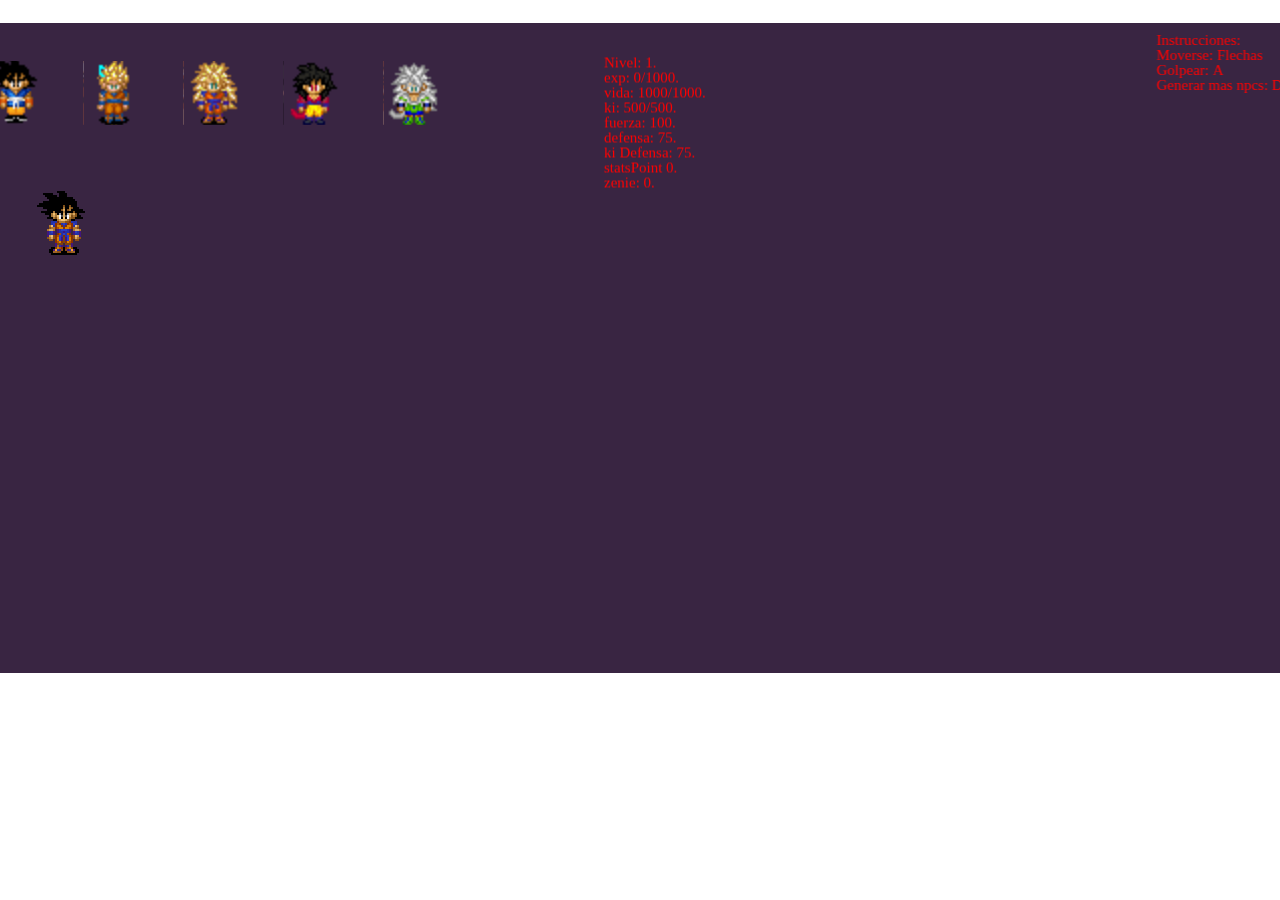
==== index.html @ 793ab295 "." ====
<!DOCTYPE html>
<html lang="es">

<head>
    <meta charset="UTF-8">
    <meta name="viewport" content="width=device-width, initial-scale=1.0">
    <meta http-equiv="X-UA-Compatible" content="ie=edge">
    <title>DragonBall Heores Unidos</title>
    <link rel="stylesheet" href="/css/main.css">
</head>

<body>
    <main>
        <div id="juego"></div>
    </main>
    <script src="/libs/phaser.min.js"></script>
    <script src="/src/init.js" type="module"></script>
</body>

</html>
---- css/main.css ----
main{
    width: 100%;
    height: 100%;
    display: flex;
    justify-content: center;
}

#juego{
    margin-top: 15px;
}
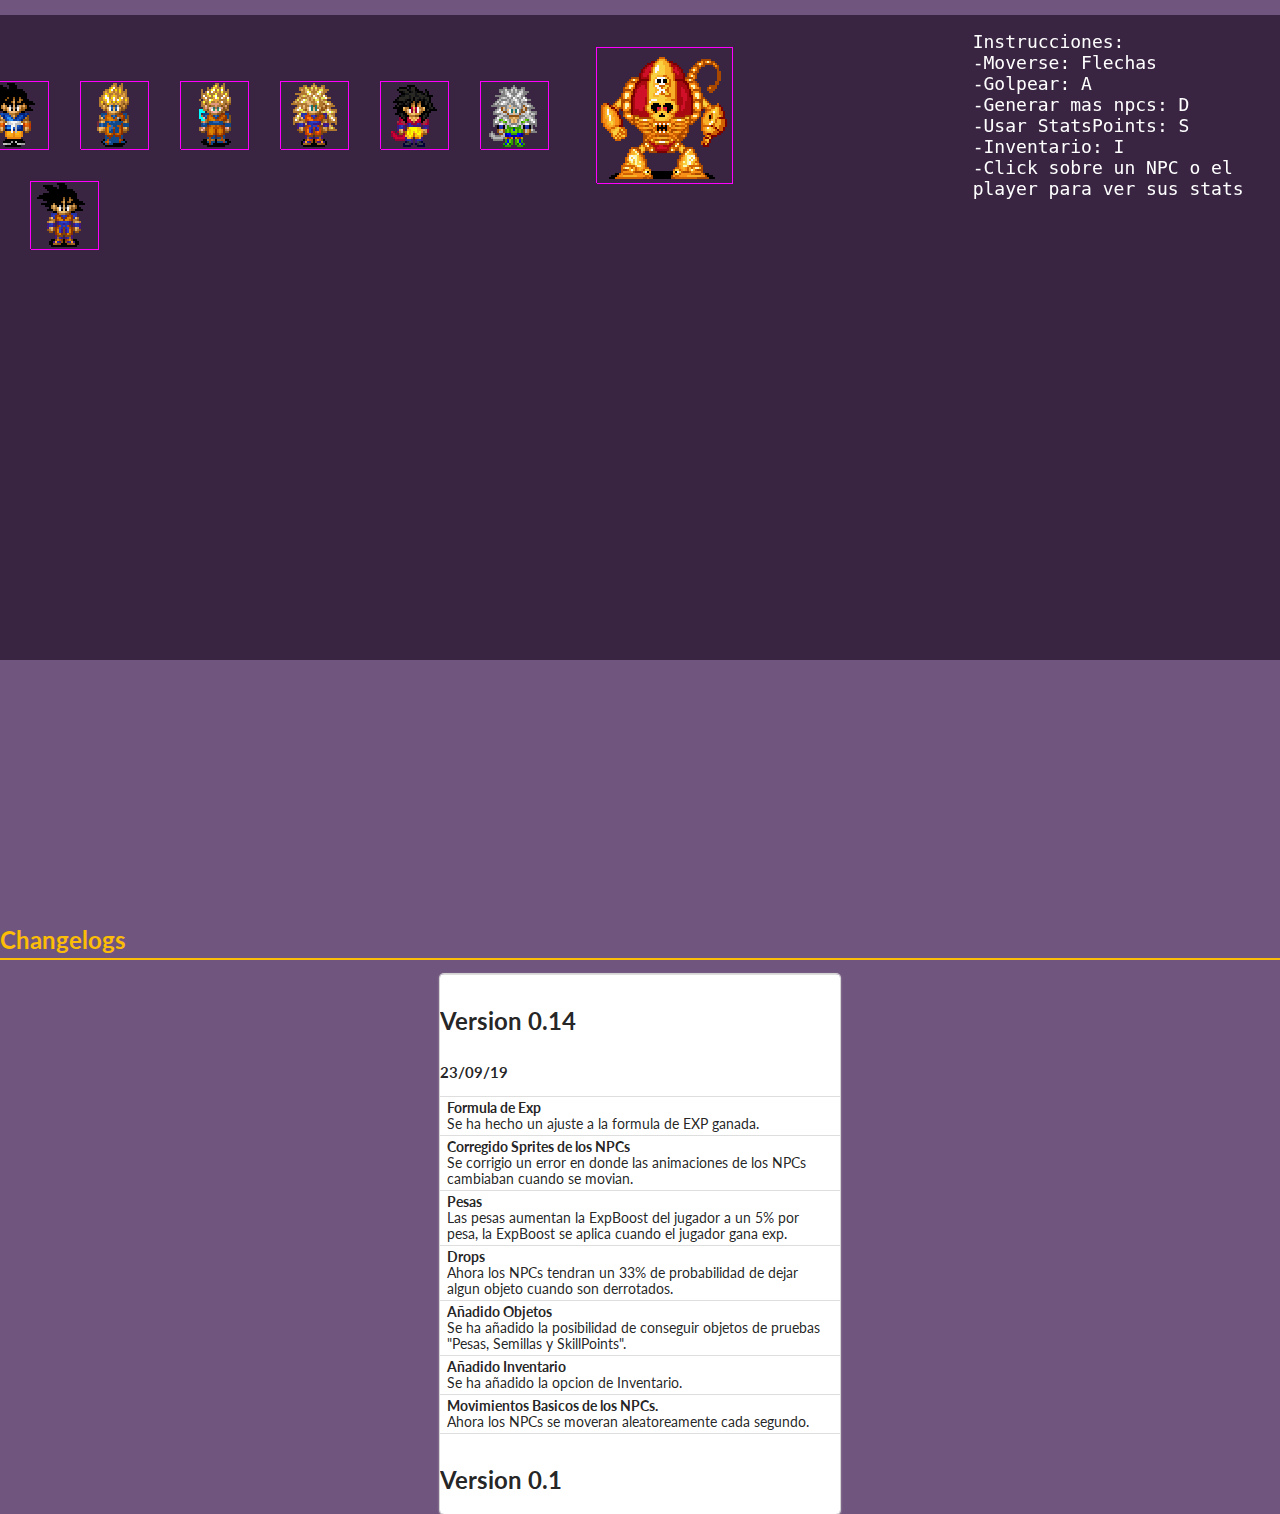
==== commit d75b1d45: "v0.14" ====
--- a/index.html
+++ b/index.html
@@ -6,15 +6,79 @@
     <meta name="viewport" content="width=device-width, initial-scale=1.0">
     <meta http-equiv="X-UA-Compatible" content="ie=edge">
     <title>DragonBall Heores Unidos</title>
-    <link rel="stylesheet" href="/css/main.css">
+    <link rel="stylesheet" href="libs/semantic.min.css">
+    <link rel="stylesheet" href="./css/main.css">
 </head>
 
 <body>
     <main>
         <div id="juego"></div>
     </main>
-    <script src="/libs/phaser.min.js"></script>
-    <script src="/src/init.js" type="module"></script>
+    <h2 class="ui header yellow dividing">Changelogs</h2>
+
+    <div id="changelogs" class="ui card">
+        <div class="ui celled list">
+            <div class="item"></div>
+            <h2>Version 0.14</h2>
+            <h4>23/09/19</h4>
+            <div class="item">
+                <div class="content">
+                    <div class="header">Formula de Exp</div>
+                    Se ha hecho un ajuste a la formula de EXP ganada.
+                </div>
+            </div>
+            <div class="item">
+                <div class="content">
+                    <div class="header">Corregido Sprites de los NPCs</div>
+                    Se corrigio un error en donde las animaciones de los NPCs cambiaban cuando se movian.
+                </div>
+            </div>
+            <div class="item">
+                <div class="content">
+                    <div class="header">Pesas</div>
+                    Las pesas aumentan la ExpBoost del jugador a un 5% por pesa, la ExpBoost se aplica cuando el jugador
+                    gana exp.
+                </div>
+            </div>
+            <div class="item">
+                <div class="content">
+                    <div class="header">Drops</div>
+                    Ahora los NPCs tendran un 33% de probabilidad de dejar algun objeto cuando son derrotados.
+                </div>
+            </div>
+            <div class="item">
+                <div class="content">
+                    <div class="header">Añadido Objetos</div>
+                    Se ha añadido la posibilidad de conseguir objetos de pruebas "Pesas, Semillas y SkillPoints".
+                </div>
+            </div>
+            <div class="item">
+                <div class="content">
+                    <div class="header">Añadido Inventario</div>
+                    Se ha añadido la opcion de Inventario.
+                </div>
+            </div>
+            <div class="item">
+                <div class="content">
+                    <div class="header">Movimientos Basicos de los NPCs.</div>
+                    Ahora los NPCs se moveran aleatoreamente cada segundo.
+                </div>
+            </div>
+            <div class="item"></div>
+            <h2>Version 0.1</h2>
+            <h4>XX/XX/XX</h4>
+            <div class="item">
+                <div class="content">
+                    <div class="header">Registro de Cambios.</div>
+                    Se inicia el registro de cambios.
+                </div>
+            </div>
+
+        </div>
+
+    </div>
+    <script src="./libs/phaser.min.js"></script>
+    <script src="./src/init.js" type="module"></script>
 </body>
 
 </html>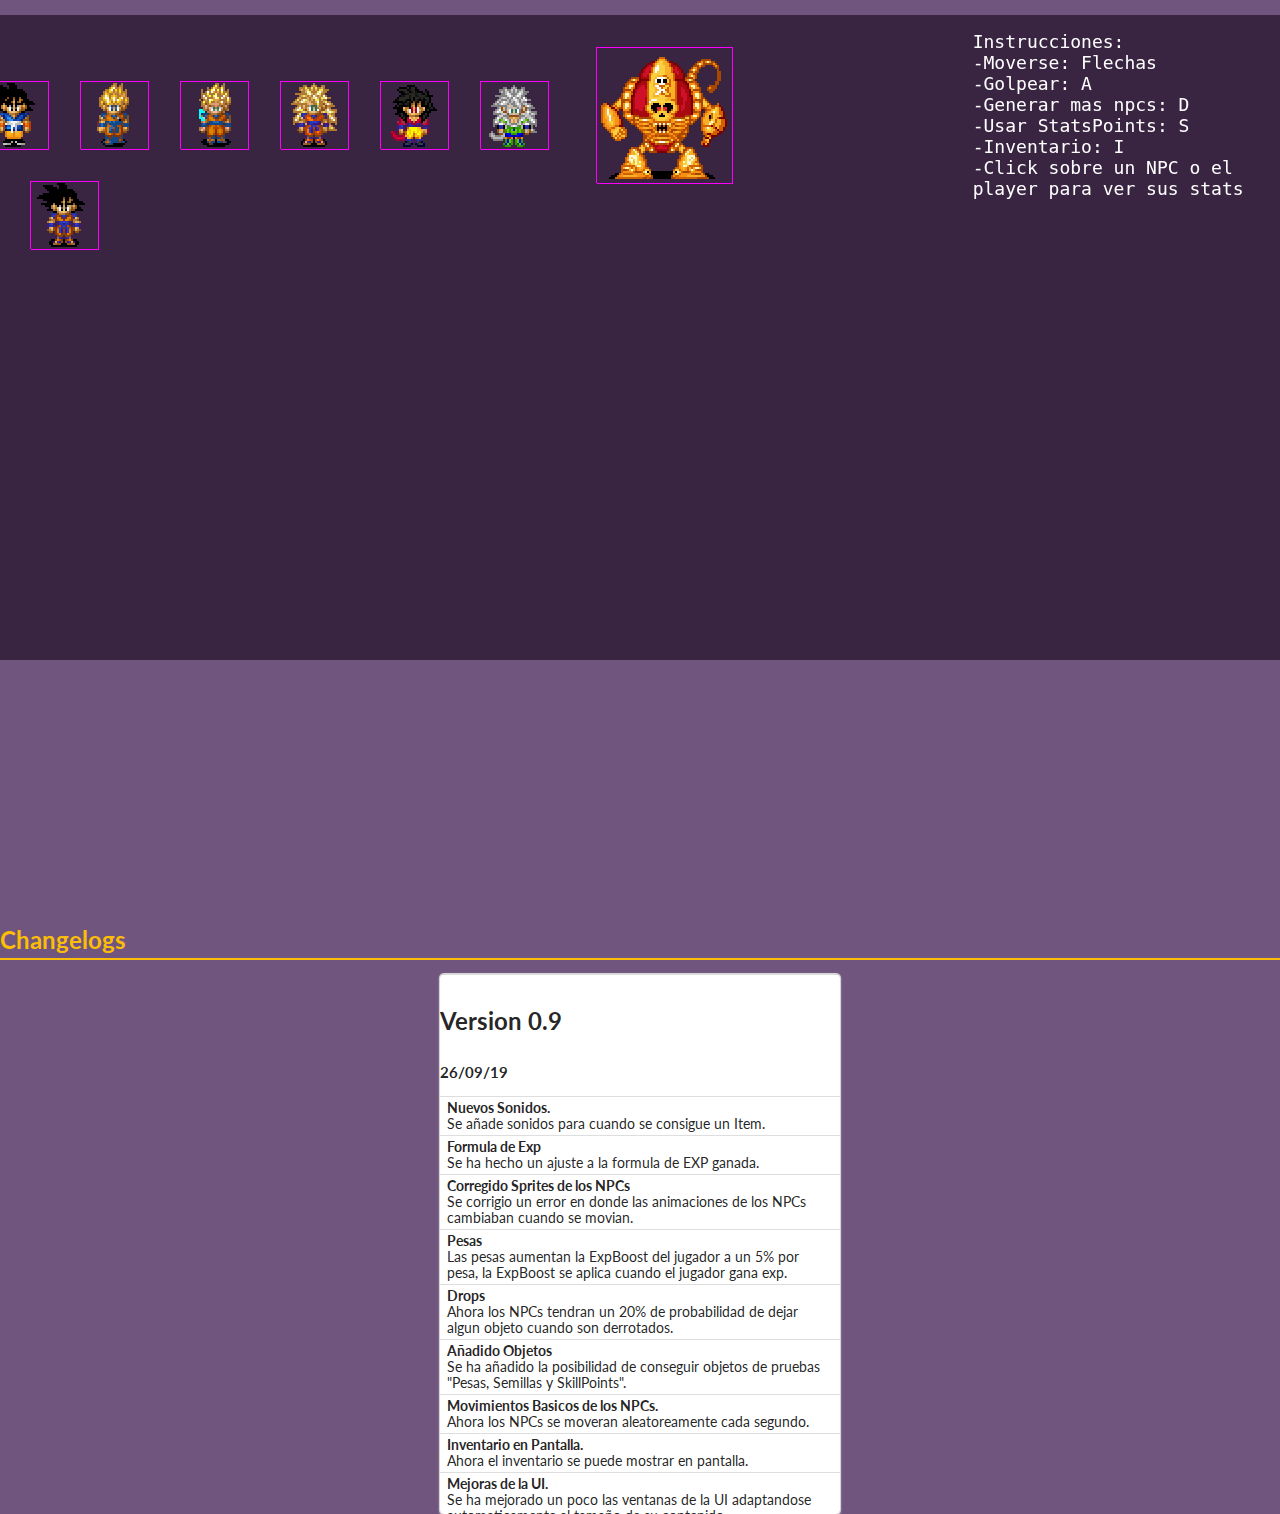
==== commit cfb418e5: "v0.9" ====
--- a/index.html
+++ b/index.html
@@ -19,8 +19,14 @@
     <div id="changelogs" class="ui card">
         <div class="ui celled list">
             <div class="item"></div>
-            <h2>Version 0.14</h2>
-            <h4>23/09/19</h4>
+            <h2>Version 0.9</h2>
+            <h4>26/09/19</h4>
+            <div class="item">
+                <div class="content">
+                    <div class="header">Nuevos Sonidos.</div>
+                    Se añade sonidos para cuando se consigue un Item.
+                </div>
+            </div>
             <div class="item">
                 <div class="content">
                     <div class="header">Formula de Exp</div>
@@ -43,7 +49,7 @@
             <div class="item">
                 <div class="content">
                     <div class="header">Drops</div>
-                    Ahora los NPCs tendran un 33% de probabilidad de dejar algun objeto cuando son derrotados.
+                    Ahora los NPCs tendran un 20% de probabilidad de dejar algun objeto cuando son derrotados.
                 </div>
             </div>
             <div class="item">
@@ -52,30 +58,308 @@
                     Se ha añadido la posibilidad de conseguir objetos de pruebas "Pesas, Semillas y SkillPoints".
                 </div>
             </div>
-            <div class="item">
-                <div class="content">
-                    <div class="header">Añadido Inventario</div>
-                    Se ha añadido la opcion de Inventario.
-                </div>
-            </div>
+
             <div class="item">
                 <div class="content">
                     <div class="header">Movimientos Basicos de los NPCs.</div>
                     Ahora los NPCs se moveran aleatoreamente cada segundo.
                 </div>
             </div>
+            <div class="item">
+                <div class="content">
+                    <div class="header">Inventario en Pantalla.</div>
+                    Ahora el inventario se puede mostrar en pantalla.
+                </div>
+            </div>
+            <div class="item">
+                <div class="content">
+                    <div class="header">Mejoras de la UI.</div>
+                    Se ha mejorado un poco las ventanas de la UI adaptandose automaticamente al tamaño de su contenido.
+                </div>
+            </div>
+            <div class="item">
+                <div class="content">
+                    <div class="header">Nuevo Framework de CSS.</div>
+                    Se ha añadido el framework CSS Semantic UI.
+                </div>
+            </div>
+            <div class="item">
+                <div class="content">
+                    <div class="header">Cambios de Diseño.</div>
+                    Se ha cambiado un poco los estilos de la pagina.
+                </div>
+            </div>
+
+            <div class="item"></div>
+            <h2>Version 0.8</h2>
+            <h4>XX/XX/XX</h4>
+            <div class="item">
+                <div class="content">
+                    <div class="header">Tiempo de espera en los Golpes.</div>
+                    Ahora los golpes tienen un tiempo de espera de 550ms.
+                </div>
+            </div>
+            <div class="item">
+                <div class="content">
+                    <div class="header">Cambios en la Generacion de nuevos NPCs.</div>
+                    Ahora cada vez que se genere nuevos NPCs sus niveles seran el doble de los anteriores.
+                </div>
+            </div>
+            <div class="item">
+                <div class="content">
+                    <div class="header">Mejor Sistema para la asignacion de los Stats Points.</div>
+                    Se ha eliminado la opcion de una nueva ventana para la asignacion de los Stats Points y se han
+                    puesto
+                    con una UI mas amigable.
+                </div>
+            </div>
+            <div class="item">
+                <div class="content">
+                    <div class="header">Formula de Daño</div>
+                    Pequeños ajustes en la formula de daño de los golpes.
+                </div>
+            </div>
+            <div class="item">
+                <div class="content">
+                    <div class="header">Stats del Jugador en UI.</div>
+                    Se ha quitado los stats del jugador de la pantalla y ahora se mostraran al hacer click en el
+                    personaje.
+                </div>
+            </div>
+            <div class="item">
+                <div class="content">
+                    <div class="header">Inventario.</div>
+                    Se añade las bases para el inventario del personaje.
+                </div>
+            </div>
+            <div class="item">
+                <div class="content">
+                    <div class="header">Cambios en la UI.</div>
+                    Ahora se puede mostrar los Stats de los NPCs en un cuadro de la UI al hacer click en ellos.
+                </div>
+            </div>
+            <div class="item">
+                <div class="content">
+                    <div class="header">Carga de Archivos.</div>
+                    Se mejora un poco la carga de archivos.
+                </div>
+            </div>
+            <div class="item">
+                <div class="content">
+                    <div class="header">Nueva UI.</div>
+                    Se añade las bases para una UI basica.
+                </div>
+            </div>
+            <div class="item">
+                <div class="content">
+                    <div class="header">Nuevos Sonidos.</div>
+                    Se añade sonidos para los golpes, cuando se sube de nivel y cuando se es golpeado.
+                </div>
+            </div>
+            <div class="item">
+                <div class="content">
+                    <div class="header">Sonidos.</div>
+                    Se añade las bases para sonidos al juego.
+                </div>
+            </div>
+            <div class="item"></div>
+            <h2>Version 0.7.1</h2>
+            <h4>XX/XX/XX</h4>
+            <div class="item">
+                <div class="content">
+                    <div class="header">Prevencion de Bugs en la ventana de Stats Points.</div>
+                    Si el jugador cambia de ventana en la asignacion de Stats Points, esta se cerrara para evitar
+                    errores.
+                </div>
+            </div>
+            <div class="item"></div>
+            <h2>Version 0.7</h2>
+            <h4>XX/XX/XX</h4>
+            <div class="item">
+                <div class="content">
+                    <div class="header">Mejora en la ventana de Stats Points.</div>
+                    Se mejora el diseño de la ventana de asignacion de Stats Points.
+                </div>
+            </div>
+            <div class="item"></div>
+            <h2>Version 0.6</h2>
+            <h4>XX/XX/XX</h4>
+            <div class="item">
+                <div class="content">
+                    <div class="header">Nueva Ventana.</div>
+                    Se añade una nueva ventana para el reparto de los Stats Points.
+                </div>
+            </div>
+            <div class="item">
+                <div class="content">
+                    <div class="header">Mecanica Base de los Stats Points.</div>
+                    Se añade la mecanica para repartir los Stats Points ganados al subir de nivel en los stats base.
+                </div>
+            </div>
+            <div class="item">
+                <div class="content">
+                    <div class="header">Stats Points.</div>
+                    Se añade los Stats Points a los Stats del Jugador.
+                </div>
+            </div>
+            <div class="item"></div>
+            <h2>Version 0.5</h2>
+            <h4>XX/XX/XX</h4>
+            <div class="item">
+                <div class="content">
+                    <div class="header">Mensajes en Pantalla.</div>
+                    Se ha mejorado el sistema para mostrar mensajes en pantalla.
+                </div>
+            </div>
+            <div class="item"></div>
+            <h2>Version 0.4</h2>
+            <h4>XX/XX/XX</h4>
+            <div class="item">
+                <div class="content">
+                    <div class="header">Correccion de Sprite.</div>
+                    Se corrige el sprite inicial del Golden Destroyer.
+                </div>
+            </div>
+            <div class="item"></div>
+            <h2>Version 0.3</h2>
+            <h4>XX/XX/XX</h4>
+            <div class="item">
+                <div class="content">
+                    <div class="header">Correccion de Bugs.</div>
+                    Se corrige un error en la generacion de mas NPCs.
+                </div>
+            </div>
+            <div class="item">
+                <div class="content">
+                    <div class="header">Mostrar Info en Pantalla.</div>
+                    Se muestra el daño causado, la exp ganada y los zenies recogidos en pantalla.
+                </div>
+            </div>
+            <div class="item">
+                <div class="content">
+                    <div class="header">Nuevos NPCs.</div>
+                    Se añaden los NPCs "Golden Destroyer" y "Goku SSJ"
+                </div>
+            </div>
+            <div class="item">
+                <div class="content">
+                    <div class="header">Correccion de Sprites.</div>
+                    Se corrigen algunos errores en los sprites y se escalan de 34x34px a 68x68px.
+                </div>
+            </div>
+            <div class="item"></div>
+            <h2>Version 0.2</h2>
+            <h4>XX/XX/XX</h4>
+            <div class="item">
+                <div class="content">
+                    <div class="header">Pantalla de Carga.</div>
+                    Se añade pantalla de carga al comienzo en la carga de archivos.
+                </div>
+            </div>
+            <div class="item"></div>
+            <h2>Version 0.1.1</h2>
+            <h4>XX/XX/XX</h4>
+            <div class="item">
+                <div class="content">
+                    <div class="header">Error de Rutas.</div>
+                    Se corrige un error en las rutas de los archivos.
+                </div>
+            </div>
             <div class="item"></div>
             <h2>Version 0.1</h2>
             <h4>XX/XX/XX</h4>
+            <div class="item">
+                <div class="content">
+                    <div class="header">Formula de Daño.</div>
+                    Se crea la formula basica de daño de los golpes.
+                </div>
+            </div>
+            <div class="item">
+                <div class="content">
+                    <div class="header">Zenie, EXP y Subir de Nivel.</div>
+                    Se añade la mecanica para ganar exp, zenie y subir de nivel del personaje.
+                </div>
+            </div>
+            <div class="item">
+                <div class="content">
+                    <div class="header">Enemigos de Prueba.</div>
+                    Se agrega la opcion de generar mas enemigos(para pruebas).
+                </div>
+            </div>
+            <div class="item">
+                <div class="content">
+                    <div class="header">Colisiones Basicas.</div>
+                    Se han implementado la deteccion de colisiones basicas del personaje con los NPCs para poderle
+                    atacar.
+                </div>
+            </div>
+            <div class="item">
+                <div class="content">
+                    <div class="header">Atacar.</div>
+                    Se coloca la posibilidad de golpear con el personaje.
+                </div>
+            </div>
+            <div class="item">
+                <div class="content">
+                    <div class="header">Stats.</div>
+                    Se colocan los stats del personaje en la pantalla en texto.
+                </div>
+            </div>
+            <div class="item">
+                <div class="content">
+                    <div class="header">Intrucciones.</div>
+                    Se colocan las instrucciones basicas del juego en pantalla.
+                </div>
+            </div>
+            <div class="item">
+                <div class="content">
+                    <div class="header">Nuevos Enemigos.</div>
+                    Se colocan a "Goku Adulto GT, Goku SS2, Goku SS3, Goku SS4 y Goku SS5" como NPC.
+                </div>
+            </div>
+            <div class="item">
+                <div class="content">
+                    <div class="header">Enemigos.</div>
+                    Se añaden las bases para los npcs enemigos.
+                </div>
+            </div>
+            <div class="item">
+                <div class="content">
+                    <div class="header">Añadido el Personaje a la pantalla.</div>
+                    Se añade el personaje principal (Goku dbz) al juego.
+                </div>
+            </div>
+            <div class="item">
+                <div class="content">
+                    <div class="header">Mecanica de Movimientos.</div>
+                    Se han puestos las mecanicas para que el personaje se pueda mover con los controles.
+                </div>
+            </div>
+            <div class="item">
+                <div class="content">
+                    <div class="header">Controles.</div>
+                    Se han añadido los controles basicos para mover al personaje.
+                </div>
+            </div>
+            <div class="item">
+                <div class="content">
+                    <div class="header">Estilos Basicos.</div>
+                    Se han colocado los estilos basicos de la pagina.
+                </div>
+            </div>
+            <div class="item">
+                <div class="content">
+                    <div class="header">Framework Phaser.</div>
+                    Se toma como motor de juego el framework Phaser v3.19.0.
+                </div>
+            </div>
             <div class="item">
                 <div class="content">
                     <div class="header">Registro de Cambios.</div>
                     Se inicia el registro de cambios.
                 </div>
             </div>
-
         </div>
-
     </div>
     <script src="./libs/phaser.min.js"></script>
     <script src="./src/init.js" type="module"></script>
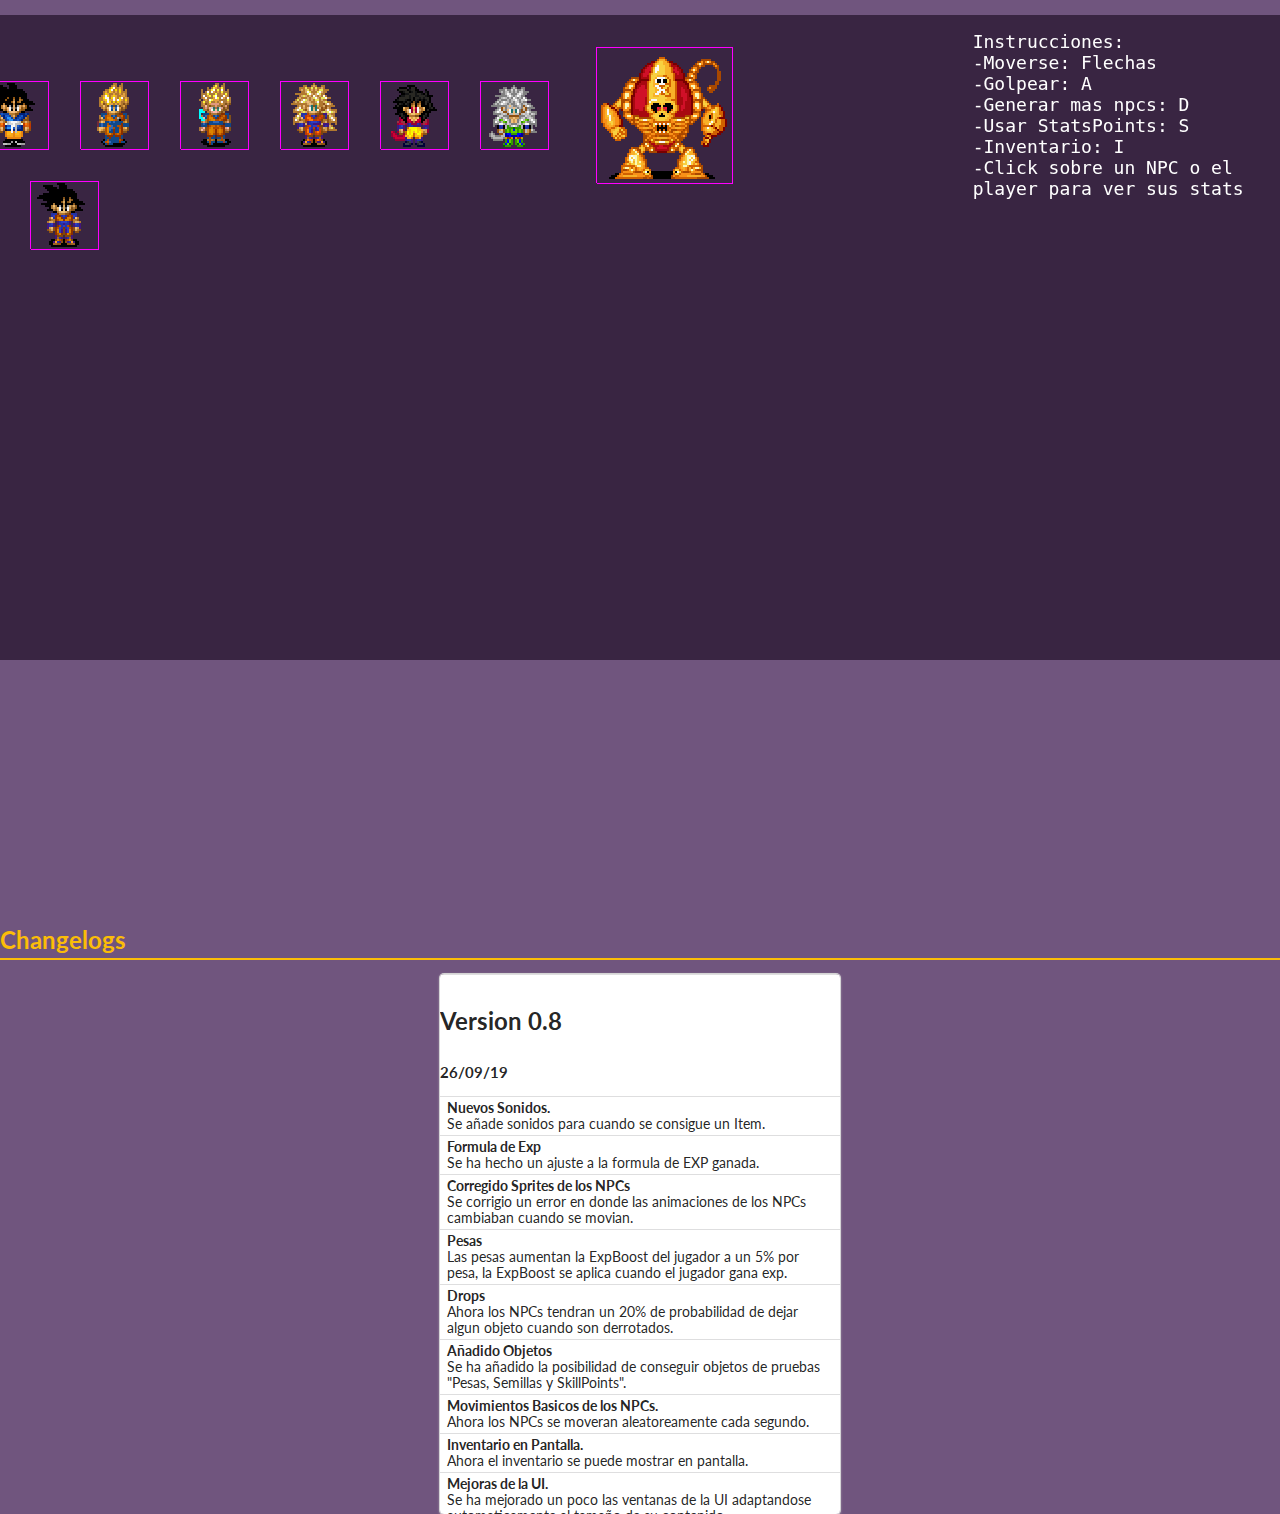
==== commit bc7ab572: "v0.8" ====
--- a/index.html
+++ b/index.html
@@ -19,7 +19,7 @@
     <div id="changelogs" class="ui card">
         <div class="ui celled list">
             <div class="item"></div>
-            <h2>Version 0.9</h2>
+            <h2>Version 0.8</h2>
             <h4>26/09/19</h4>
             <div class="item">
                 <div class="content">
@@ -58,7 +58,6 @@
                     Se ha añadido la posibilidad de conseguir objetos de pruebas "Pesas, Semillas y SkillPoints".
                 </div>
             </div>
-
             <div class="item">
                 <div class="content">
                     <div class="header">Movimientos Basicos de los NPCs.</div>
@@ -89,10 +88,6 @@
                     Se ha cambiado un poco los estilos de la pagina.
                 </div>
             </div>
-
-            <div class="item"></div>
-            <h2>Version 0.8</h2>
-            <h4>XX/XX/XX</h4>
             <div class="item">
                 <div class="content">
                     <div class="header">Tiempo de espera en los Golpes.</div>
@@ -163,8 +158,8 @@
                 </div>
             </div>
             <div class="item"></div>
-            <h2>Version 0.7.1</h2>
-            <h4>XX/XX/XX</h4>
+            <h2>Version 0.7</h2>
+            <h4>23/09/19</h4>
             <div class="item">
                 <div class="content">
                     <div class="header">Prevencion de Bugs en la ventana de Stats Points.</div>
@@ -172,9 +167,6 @@
                     errores.
                 </div>
             </div>
-            <div class="item"></div>
-            <h2>Version 0.7</h2>
-            <h4>XX/XX/XX</h4>
             <div class="item">
                 <div class="content">
                     <div class="header">Mejora en la ventana de Stats Points.</div>
@@ -183,7 +175,7 @@
             </div>
             <div class="item"></div>
             <h2>Version 0.6</h2>
-            <h4>XX/XX/XX</h4>
+            <h4>20/09/19</h4>
             <div class="item">
                 <div class="content">
                     <div class="header">Nueva Ventana.</div>
@@ -204,7 +196,7 @@
             </div>
             <div class="item"></div>
             <h2>Version 0.5</h2>
-            <h4>XX/XX/XX</h4>
+            <h4>13/09/19</h4>
             <div class="item">
                 <div class="content">
                     <div class="header">Mensajes en Pantalla.</div>
@@ -213,7 +205,7 @@
             </div>
             <div class="item"></div>
             <h2>Version 0.4</h2>
-            <h4>XX/XX/XX</h4>
+            <h4>12/09/19</h4>
             <div class="item">
                 <div class="content">
                     <div class="header">Correccion de Sprite.</div>
@@ -222,7 +214,7 @@
             </div>
             <div class="item"></div>
             <h2>Version 0.3</h2>
-            <h4>XX/XX/XX</h4>
+            <h4>09/09/19</h4>
             <div class="item">
                 <div class="content">
                     <div class="header">Correccion de Bugs.</div>
@@ -249,7 +241,7 @@
             </div>
             <div class="item"></div>
             <h2>Version 0.2</h2>
-            <h4>XX/XX/XX</h4>
+            <h4>08/09/19</h4>
             <div class="item">
                 <div class="content">
                     <div class="header">Pantalla de Carga.</div>
@@ -257,17 +249,14 @@
                 </div>
             </div>
             <div class="item"></div>
-            <h2>Version 0.1.1</h2>
-            <h4>XX/XX/XX</h4>
+            <h2>Version 0.1</h2>
+            <h4>07/09/19</h4>
             <div class="item">
                 <div class="content">
                     <div class="header">Error de Rutas.</div>
                     Se corrige un error en las rutas de los archivos.
                 </div>
             </div>
-            <div class="item"></div>
-            <h2>Version 0.1</h2>
-            <h4>XX/XX/XX</h4>
             <div class="item">
                 <div class="content">
                     <div class="header">Formula de Daño.</div>
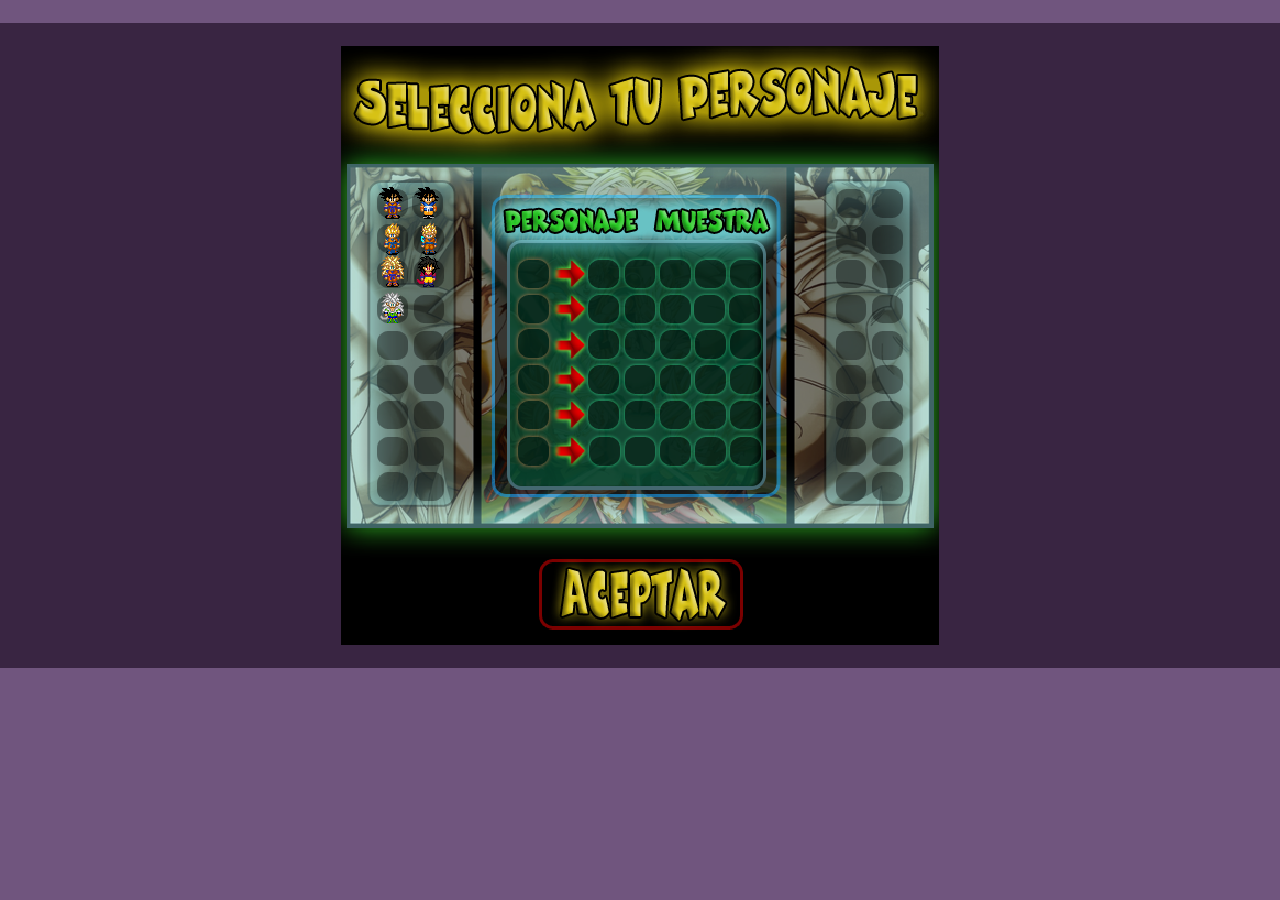
==== commit ea4074df: "v0.9" ====
--- a/index.html
+++ b/index.html
@@ -6,7 +6,6 @@
     <meta name="viewport" content="width=device-width, initial-scale=1.0">
     <meta http-equiv="X-UA-Compatible" content="ie=edge">
     <title>DragonBall Heores Unidos</title>
-    <link rel="stylesheet" href="libs/semantic.min.css">
     <link rel="stylesheet" href="./css/main.css">
 </head>
 
@@ -14,342 +13,6 @@
     <main>
         <div id="juego"></div>
     </main>
-    <h2 class="ui header yellow dividing">Changelogs</h2>
-
-    <div id="changelogs" class="ui card">
-        <div class="ui celled list">
-            <div class="item"></div>
-            <h2>Version 0.8</h2>
-            <h4>26/09/19</h4>
-            <div class="item">
-                <div class="content">
-                    <div class="header">Nuevos Sonidos.</div>
-                    Se añade sonidos para cuando se consigue un Item.
-                </div>
-            </div>
-            <div class="item">
-                <div class="content">
-                    <div class="header">Formula de Exp</div>
-                    Se ha hecho un ajuste a la formula de EXP ganada.
-                </div>
-            </div>
-            <div class="item">
-                <div class="content">
-                    <div class="header">Corregido Sprites de los NPCs</div>
-                    Se corrigio un error en donde las animaciones de los NPCs cambiaban cuando se movian.
-                </div>
-            </div>
-            <div class="item">
-                <div class="content">
-                    <div class="header">Pesas</div>
-                    Las pesas aumentan la ExpBoost del jugador a un 5% por pesa, la ExpBoost se aplica cuando el jugador
-                    gana exp.
-                </div>
-            </div>
-            <div class="item">
-                <div class="content">
-                    <div class="header">Drops</div>
-                    Ahora los NPCs tendran un 20% de probabilidad de dejar algun objeto cuando son derrotados.
-                </div>
-            </div>
-            <div class="item">
-                <div class="content">
-                    <div class="header">Añadido Objetos</div>
-                    Se ha añadido la posibilidad de conseguir objetos de pruebas "Pesas, Semillas y SkillPoints".
-                </div>
-            </div>
-            <div class="item">
-                <div class="content">
-                    <div class="header">Movimientos Basicos de los NPCs.</div>
-                    Ahora los NPCs se moveran aleatoreamente cada segundo.
-                </div>
-            </div>
-            <div class="item">
-                <div class="content">
-                    <div class="header">Inventario en Pantalla.</div>
-                    Ahora el inventario se puede mostrar en pantalla.
-                </div>
-            </div>
-            <div class="item">
-                <div class="content">
-                    <div class="header">Mejoras de la UI.</div>
-                    Se ha mejorado un poco las ventanas de la UI adaptandose automaticamente al tamaño de su contenido.
-                </div>
-            </div>
-            <div class="item">
-                <div class="content">
-                    <div class="header">Nuevo Framework de CSS.</div>
-                    Se ha añadido el framework CSS Semantic UI.
-                </div>
-            </div>
-            <div class="item">
-                <div class="content">
-                    <div class="header">Cambios de Diseño.</div>
-                    Se ha cambiado un poco los estilos de la pagina.
-                </div>
-            </div>
-            <div class="item">
-                <div class="content">
-                    <div class="header">Tiempo de espera en los Golpes.</div>
-                    Ahora los golpes tienen un tiempo de espera de 550ms.
-                </div>
-            </div>
-            <div class="item">
-                <div class="content">
-                    <div class="header">Cambios en la Generacion de nuevos NPCs.</div>
-                    Ahora cada vez que se genere nuevos NPCs sus niveles seran el doble de los anteriores.
-                </div>
-            </div>
-            <div class="item">
-                <div class="content">
-                    <div class="header">Mejor Sistema para la asignacion de los Stats Points.</div>
-                    Se ha eliminado la opcion de una nueva ventana para la asignacion de los Stats Points y se han
-                    puesto
-                    con una UI mas amigable.
-                </div>
-            </div>
-            <div class="item">
-                <div class="content">
-                    <div class="header">Formula de Daño</div>
-                    Pequeños ajustes en la formula de daño de los golpes.
-                </div>
-            </div>
-            <div class="item">
-                <div class="content">
-                    <div class="header">Stats del Jugador en UI.</div>
-                    Se ha quitado los stats del jugador de la pantalla y ahora se mostraran al hacer click en el
-                    personaje.
-                </div>
-            </div>
-            <div class="item">
-                <div class="content">
-                    <div class="header">Inventario.</div>
-                    Se añade las bases para el inventario del personaje.
-                </div>
-            </div>
-            <div class="item">
-                <div class="content">
-                    <div class="header">Cambios en la UI.</div>
-                    Ahora se puede mostrar los Stats de los NPCs en un cuadro de la UI al hacer click en ellos.
-                </div>
-            </div>
-            <div class="item">
-                <div class="content">
-                    <div class="header">Carga de Archivos.</div>
-                    Se mejora un poco la carga de archivos.
-                </div>
-            </div>
-            <div class="item">
-                <div class="content">
-                    <div class="header">Nueva UI.</div>
-                    Se añade las bases para una UI basica.
-                </div>
-            </div>
-            <div class="item">
-                <div class="content">
-                    <div class="header">Nuevos Sonidos.</div>
-                    Se añade sonidos para los golpes, cuando se sube de nivel y cuando se es golpeado.
-                </div>
-            </div>
-            <div class="item">
-                <div class="content">
-                    <div class="header">Sonidos.</div>
-                    Se añade las bases para sonidos al juego.
-                </div>
-            </div>
-            <div class="item"></div>
-            <h2>Version 0.7</h2>
-            <h4>23/09/19</h4>
-            <div class="item">
-                <div class="content">
-                    <div class="header">Prevencion de Bugs en la ventana de Stats Points.</div>
-                    Si el jugador cambia de ventana en la asignacion de Stats Points, esta se cerrara para evitar
-                    errores.
-                </div>
-            </div>
-            <div class="item">
-                <div class="content">
-                    <div class="header">Mejora en la ventana de Stats Points.</div>
-                    Se mejora el diseño de la ventana de asignacion de Stats Points.
-                </div>
-            </div>
-            <div class="item"></div>
-            <h2>Version 0.6</h2>
-            <h4>20/09/19</h4>
-            <div class="item">
-                <div class="content">
-                    <div class="header">Nueva Ventana.</div>
-                    Se añade una nueva ventana para el reparto de los Stats Points.
-                </div>
-            </div>
-            <div class="item">
-                <div class="content">
-                    <div class="header">Mecanica Base de los Stats Points.</div>
-                    Se añade la mecanica para repartir los Stats Points ganados al subir de nivel en los stats base.
-                </div>
-            </div>
-            <div class="item">
-                <div class="content">
-                    <div class="header">Stats Points.</div>
-                    Se añade los Stats Points a los Stats del Jugador.
-                </div>
-            </div>
-            <div class="item"></div>
-            <h2>Version 0.5</h2>
-            <h4>13/09/19</h4>
-            <div class="item">
-                <div class="content">
-                    <div class="header">Mensajes en Pantalla.</div>
-                    Se ha mejorado el sistema para mostrar mensajes en pantalla.
-                </div>
-            </div>
-            <div class="item"></div>
-            <h2>Version 0.4</h2>
-            <h4>12/09/19</h4>
-            <div class="item">
-                <div class="content">
-                    <div class="header">Correccion de Sprite.</div>
-                    Se corrige el sprite inicial del Golden Destroyer.
-                </div>
-            </div>
-            <div class="item"></div>
-            <h2>Version 0.3</h2>
-            <h4>09/09/19</h4>
-            <div class="item">
-                <div class="content">
-                    <div class="header">Correccion de Bugs.</div>
-                    Se corrige un error en la generacion de mas NPCs.
-                </div>
-            </div>
-            <div class="item">
-                <div class="content">
-                    <div class="header">Mostrar Info en Pantalla.</div>
-                    Se muestra el daño causado, la exp ganada y los zenies recogidos en pantalla.
-                </div>
-            </div>
-            <div class="item">
-                <div class="content">
-                    <div class="header">Nuevos NPCs.</div>
-                    Se añaden los NPCs "Golden Destroyer" y "Goku SSJ"
-                </div>
-            </div>
-            <div class="item">
-                <div class="content">
-                    <div class="header">Correccion de Sprites.</div>
-                    Se corrigen algunos errores en los sprites y se escalan de 34x34px a 68x68px.
-                </div>
-            </div>
-            <div class="item"></div>
-            <h2>Version 0.2</h2>
-            <h4>08/09/19</h4>
-            <div class="item">
-                <div class="content">
-                    <div class="header">Pantalla de Carga.</div>
-                    Se añade pantalla de carga al comienzo en la carga de archivos.
-                </div>
-            </div>
-            <div class="item"></div>
-            <h2>Version 0.1</h2>
-            <h4>07/09/19</h4>
-            <div class="item">
-                <div class="content">
-                    <div class="header">Error de Rutas.</div>
-                    Se corrige un error en las rutas de los archivos.
-                </div>
-            </div>
-            <div class="item">
-                <div class="content">
-                    <div class="header">Formula de Daño.</div>
-                    Se crea la formula basica de daño de los golpes.
-                </div>
-            </div>
-            <div class="item">
-                <div class="content">
-                    <div class="header">Zenie, EXP y Subir de Nivel.</div>
-                    Se añade la mecanica para ganar exp, zenie y subir de nivel del personaje.
-                </div>
-            </div>
-            <div class="item">
-                <div class="content">
-                    <div class="header">Enemigos de Prueba.</div>
-                    Se agrega la opcion de generar mas enemigos(para pruebas).
-                </div>
-            </div>
-            <div class="item">
-                <div class="content">
-                    <div class="header">Colisiones Basicas.</div>
-                    Se han implementado la deteccion de colisiones basicas del personaje con los NPCs para poderle
-                    atacar.
-                </div>
-            </div>
-            <div class="item">
-                <div class="content">
-                    <div class="header">Atacar.</div>
-                    Se coloca la posibilidad de golpear con el personaje.
-                </div>
-            </div>
-            <div class="item">
-                <div class="content">
-                    <div class="header">Stats.</div>
-                    Se colocan los stats del personaje en la pantalla en texto.
-                </div>
-            </div>
-            <div class="item">
-                <div class="content">
-                    <div class="header">Intrucciones.</div>
-                    Se colocan las instrucciones basicas del juego en pantalla.
-                </div>
-            </div>
-            <div class="item">
-                <div class="content">
-                    <div class="header">Nuevos Enemigos.</div>
-                    Se colocan a "Goku Adulto GT, Goku SS2, Goku SS3, Goku SS4 y Goku SS5" como NPC.
-                </div>
-            </div>
-            <div class="item">
-                <div class="content">
-                    <div class="header">Enemigos.</div>
-                    Se añaden las bases para los npcs enemigos.
-                </div>
-            </div>
-            <div class="item">
-                <div class="content">
-                    <div class="header">Añadido el Personaje a la pantalla.</div>
-                    Se añade el personaje principal (Goku dbz) al juego.
-                </div>
-            </div>
-            <div class="item">
-                <div class="content">
-                    <div class="header">Mecanica de Movimientos.</div>
-                    Se han puestos las mecanicas para que el personaje se pueda mover con los controles.
-                </div>
-            </div>
-            <div class="item">
-                <div class="content">
-                    <div class="header">Controles.</div>
-                    Se han añadido los controles basicos para mover al personaje.
-                </div>
-            </div>
-            <div class="item">
-                <div class="content">
-                    <div class="header">Estilos Basicos.</div>
-                    Se han colocado los estilos basicos de la pagina.
-                </div>
-            </div>
-            <div class="item">
-                <div class="content">
-                    <div class="header">Framework Phaser.</div>
-                    Se toma como motor de juego el framework Phaser v3.19.0.
-                </div>
-            </div>
-            <div class="item">
-                <div class="content">
-                    <div class="header">Registro de Cambios.</div>
-                    Se inicia el registro de cambios.
-                </div>
-            </div>
-        </div>
-    </div>
     <script src="./libs/phaser.min.js"></script>
     <script src="./src/init.js" type="module"></script>
 </body>
--- a/css/main.css
+++ b/css/main.css
@@ -13,13 +13,36 @@
     background-color: #70557e;
 }
 
+.titulo{
+    padding-top: 15px !important;
+    text-align: center;
+}
+h4{
+    margin-top: 0px;
+}
+h2{
+    margin-top: 10px;
+    margin-bottom: 0px;
+}
+
 #changelogs {
     margin: auto;
     position: relative;
-    width: 80%;
-    max-width: 400px;
-    height: 60%;
+    width: 95%;
+    height: 85%;
     overflow: auto;
-    margin-bottom: 20px;
+    text-align: center;
+    padding-top: 15px;
+}
 
+.version{
+    padding-top: 10px;
+    padding-bottom: 10px;
+    border: 1px solid rgb(45, 22, 145);
+    border-radius: 15px;
+
+}
+
+a {
+    font-size: 16px;
 }